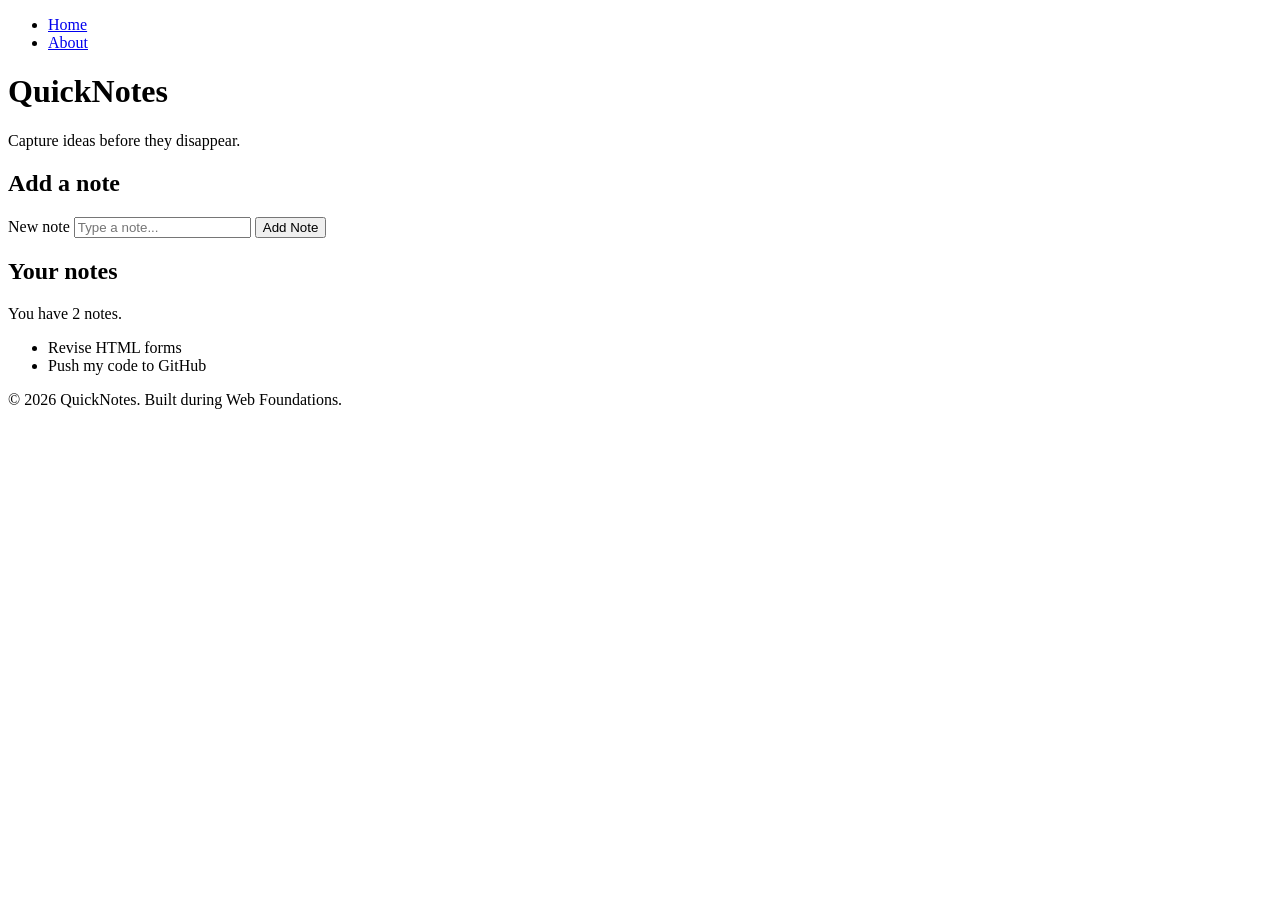
==== day1/index.html @ ac6930c4 "Day 1 assignment" ====
<!doctype html>
<html lang="en">
  <head>
    <meta charset="UTF-8" />
    <meta name="viewport" content="width=device-width, initial-scale=1.0" />
    <title>Day1</title>
  </head>
  <body>
    <nav>
      <ul>
        <li><a href="/web-foundations-days/day1/index.html">Home</a></li>
        <li><a href="/web-foundations-days/day1/about.html">About</a></li>
      </ul>
    </nav>
    <header>
      <h1>QuickNotes</h1>
      <p>Capture ideas before they disappear.</p>
    </header>

    <main>
      <section>
        <h2>Add a note</h2>
        <form id="note-form">
          <label for="note-input">New note</label>
          <input type="text" id="note-input" placeholder="Type a note..." />
          <button type="submit">Add Note</button>
        </form>
      </section>

      <section>
        <h2>Your notes</h2>
        <p id="note-count">You have 2 notes.</p>
        <ul id="notes-list">
          <li>Revise HTML forms</li>
          <li>Push my code to GitHub</li>
        </ul>
      </section>
    </main>

    <footer>
      <p>&copy; 2026 QuickNotes. Built during Web Foundations.</p>
    </footer>
  </body>
</html>
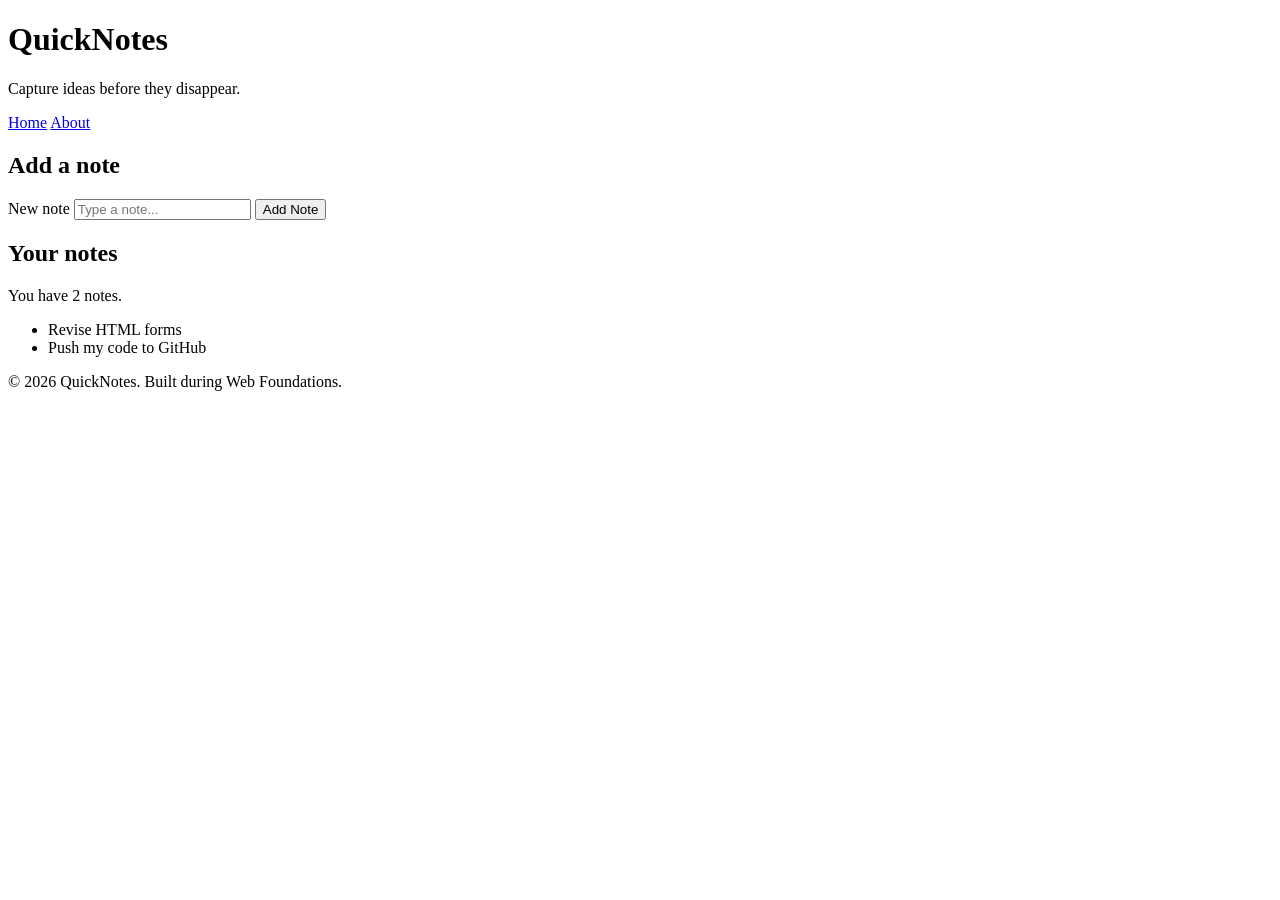
==== commit 988d361d: "Day 1 assignment" ====
--- a/day1/index.html
+++ b/day1/index.html
@@ -1,22 +1,21 @@
-<!doctype html>
+<!DOCTYPE html>
 <html lang="en">
   <head>
     <meta charset="UTF-8" />
     <meta name="viewport" content="width=device-width, initial-scale=1.0" />
-    <title>Day1</title>
+    <title>QuickNotes</title>
   </head>
   <body>
-    <nav>
-      <ul>
-        <li><a href="/web-foundations-days/day1/index.html">Home</a></li>
-        <li><a href="/web-foundations-days/day1/about.html">About</a></li>
-      </ul>
-    </nav>
+    
     <header>
       <h1>QuickNotes</h1>
       <p>Capture ideas before they disappear.</p>
+      <nav>
+        <a href="/web-foundations-days/day1/index.html">Home</a>
+        <a href="/web-foundations-days/day1/about.html">About</a>
+    </nav>
     </header>
-
+ 
     <main>
       <section>
         <h2>Add a note</h2>
@@ -26,7 +25,7 @@
           <button type="submit">Add Note</button>
         </form>
       </section>
-
+ 
       <section>
         <h2>Your notes</h2>
         <p id="note-count">You have 2 notes.</p>
@@ -36,9 +35,9 @@
         </ul>
       </section>
     </main>
-
+ 
     <footer>
       <p>&copy; 2026 QuickNotes. Built during Web Foundations.</p>
     </footer>
   </body>
-</html>
+</html>
